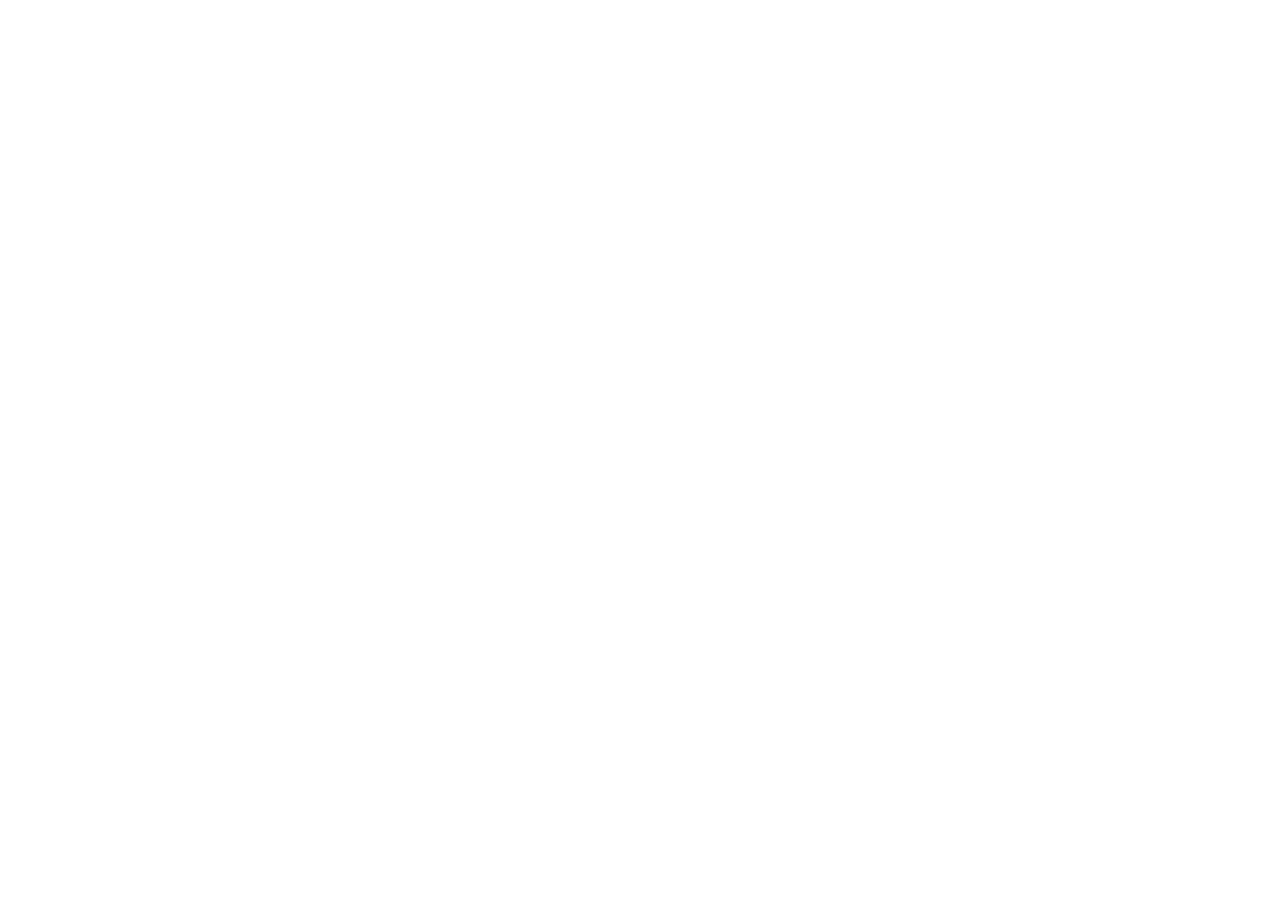
==== docs/index.html @ c3e5b8ea "dosc agregado" ====
<!doctype html><html lang="en"><head><meta charset="utf-8"/><link rel="icon" href="/favicon.ico"/><meta name="viewport" content="width=device-width,initial-scale=1"/><meta name="theme-color" content="#000000"/><meta name="description" content="Web site created using create-react-app"/><link rel="apple-touch-icon" href="/logo192.png"/><link rel="manifest" href="/manifest.json"/><link rel="stylesheet" href="https://cdnjs.cloudflare.com/ajax/libs/animate.css/4.1.1/animate.min.css"/><title>Giff expert app</title><link href="/static/css/main.57fba1cd.chunk.css" rel="stylesheet"></head><body><noscript>You need to enable JavaScript to run this app.</noscript><div id="root"></div><script>!function(e){function r(r){for(var n,p,f=r[0],i=r[1],l=r[2],c=0,s=[];c<f.length;c++)p=f[c],Object.prototype.hasOwnProperty.call(o,p)&&o[p]&&s.push(o[p][0]),o[p]=0;for(n in i)Object.prototype.hasOwnProperty.call(i,n)&&(e[n]=i[n]);for(a&&a(r);s.length;)s.shift()();return u.push.apply(u,l||[]),t()}function t(){for(var e,r=0;r<u.length;r++){for(var t=u[r],n=!0,f=1;f<t.length;f++){var i=t[f];0!==o[i]&&(n=!1)}n&&(u.splice(r--,1),e=p(p.s=t[0]))}return e}var n={},o={1:0},u=[];function p(r){if(n[r])return n[r].exports;var t=n[r]={i:r,l:!1,exports:{}};return e[r].call(t.exports,t,t.exports,p),t.l=!0,t.exports}p.m=e,p.c=n,p.d=function(e,r,t){p.o(e,r)||Object.defineProperty(e,r,{enumerable:!0,get:t})},p.r=function(e){"undefined"!=typeof Symbol&&Symbol.toStringTag&&Object.defineProperty(e,Symbol.toStringTag,{value:"Module"}),Object.defineProperty(e,"__esModule",{value:!0})},p.t=function(e,r){if(1&r&&(e=p(e)),8&r)return e;if(4&r&&"object"==typeof e&&e&&e.__esModule)return e;var t=Object.create(null);if(p.r(t),Object.defineProperty(t,"default",{enumerable:!0,value:e}),2&r&&"string"!=typeof e)for(var n in e)p.d(t,n,function(r){return e[r]}.bind(null,n));return t},p.n=function(e){var r=e&&e.__esModule?function(){return e.default}:function(){return e};return p.d(r,"a",r),r},p.o=function(e,r){return Object.prototype.hasOwnProperty.call(e,r)},p.p="/";var f=this["webpackJsonpgif-expert-app"]=this["webpackJsonpgif-expert-app"]||[],i=f.push.bind(f);f.push=r,f=f.slice();for(var l=0;l<f.length;l++)r(f[l]);var a=i;t()}([])</script><script src="/static/js/2.bed60b36.chunk.js"></script><script src="/static/js/main.f84ab7d4.chunk.js"></script></body></html>
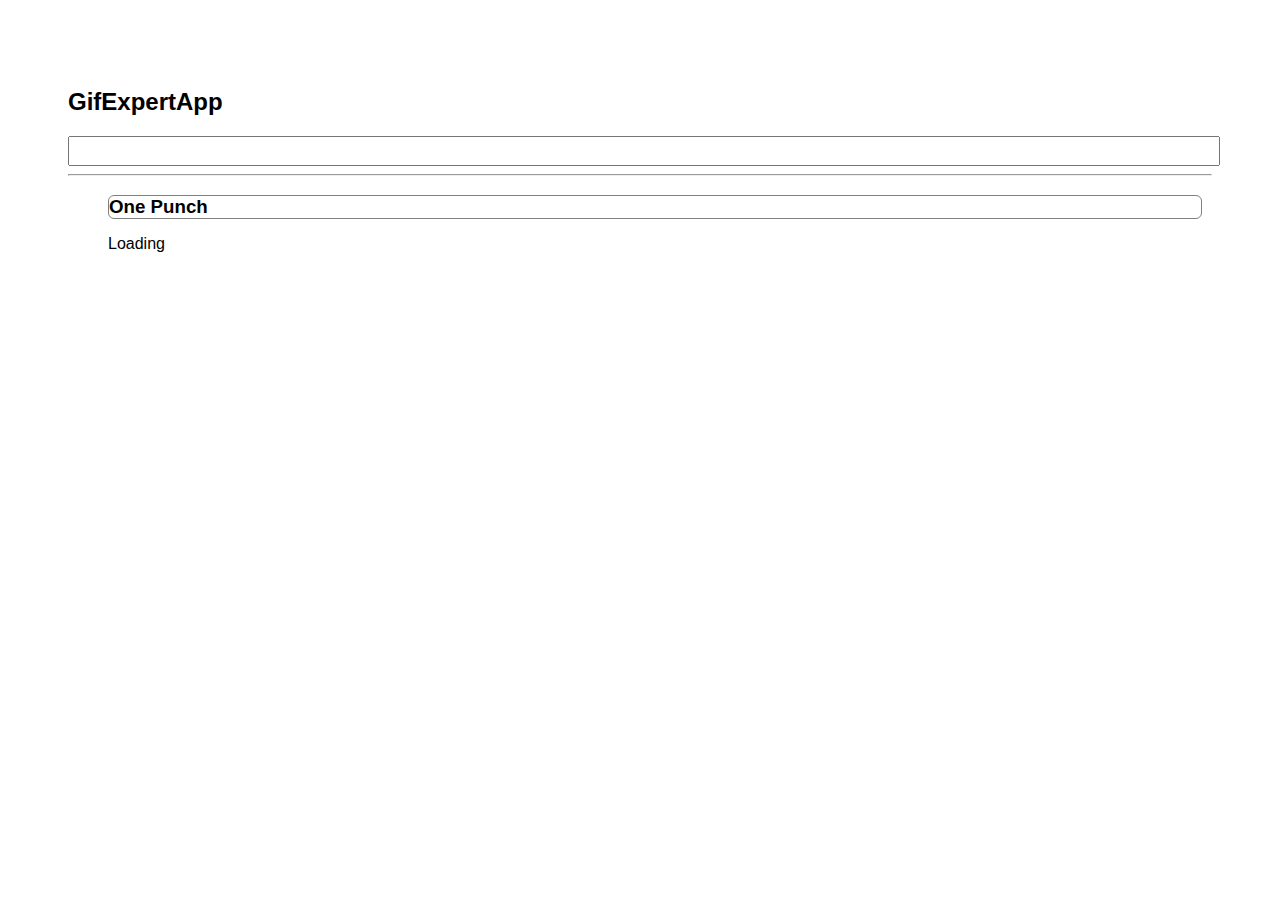
==== commit f215c11d: "cambios estaticos" ====
--- a/docs/index.html
+++ b/docs/index.html
@@ -1 +1,24 @@
-<!doctype html><html lang="en"><head><meta charset="utf-8"/><link rel="icon" href="/favicon.ico"/><meta name="viewport" content="width=device-width,initial-scale=1"/><meta name="theme-color" content="#000000"/><meta name="description" content="Web site created using create-react-app"/><link rel="apple-touch-icon" href="/logo192.png"/><link rel="manifest" href="/manifest.json"/><link rel="stylesheet" href="https://cdnjs.cloudflare.com/ajax/libs/animate.css/4.1.1/animate.min.css"/><title>Giff expert app</title><link href="/static/css/main.57fba1cd.chunk.css" rel="stylesheet"></head><body><noscript>You need to enable JavaScript to run this app.</noscript><div id="root"></div><script>!function(e){function r(r){for(var n,p,f=r[0],i=r[1],l=r[2],c=0,s=[];c<f.length;c++)p=f[c],Object.prototype.hasOwnProperty.call(o,p)&&o[p]&&s.push(o[p][0]),o[p]=0;for(n in i)Object.prototype.hasOwnProperty.call(i,n)&&(e[n]=i[n]);for(a&&a(r);s.length;)s.shift()();return u.push.apply(u,l||[]),t()}function t(){for(var e,r=0;r<u.length;r++){for(var t=u[r],n=!0,f=1;f<t.length;f++){var i=t[f];0!==o[i]&&(n=!1)}n&&(u.splice(r--,1),e=p(p.s=t[0]))}return e}var n={},o={1:0},u=[];function p(r){if(n[r])return n[r].exports;var t=n[r]={i:r,l:!1,exports:{}};return e[r].call(t.exports,t,t.exports,p),t.l=!0,t.exports}p.m=e,p.c=n,p.d=function(e,r,t){p.o(e,r)||Object.defineProperty(e,r,{enumerable:!0,get:t})},p.r=function(e){"undefined"!=typeof Symbol&&Symbol.toStringTag&&Object.defineProperty(e,Symbol.toStringTag,{value:"Module"}),Object.defineProperty(e,"__esModule",{value:!0})},p.t=function(e,r){if(1&r&&(e=p(e)),8&r)return e;if(4&r&&"object"==typeof e&&e&&e.__esModule)return e;var t=Object.create(null);if(p.r(t),Object.defineProperty(t,"default",{enumerable:!0,value:e}),2&r&&"string"!=typeof e)for(var n in e)p.d(t,n,function(r){return e[r]}.bind(null,n));return t},p.n=function(e){var r=e&&e.__esModule?function(){return e.default}:function(){return e};return p.d(r,"a",r),r},p.o=function(e,r){return Object.prototype.hasOwnProperty.call(e,r)},p.p="/";var f=this["webpackJsonpgif-expert-app"]=this["webpackJsonpgif-expert-app"]||[],i=f.push.bind(f);f.push=r,f=f.slice();for(var l=0;l<f.length;l++)r(f[l]);var a=i;t()}([])</script><script src="/static/js/2.bed60b36.chunk.js"></script><script src="/static/js/main.f84ab7d4.chunk.js"></script></body></html>+<!doctype html>
+<html lang="en">
+
+<head>
+    <meta charset="utf-8" />
+    <link rel="icon" href="./favicon.ico" />
+    <meta name="viewport" content="width=device-width,initial-scale=1" />
+    <meta name="theme-color" content="#000000" />
+    <meta name="description" content="Web site created using create-react-app" />
+    <link rel="apple-touch-icon" href="/logo192.png" />
+    <link rel="manifest" href="./manifest.json" />
+    <link rel="stylesheet" href="https://cdnjs.cloudflare.com/ajax/libs/animate.css/4.1.1/animate.min.css" />
+    <title>Giff expert app</title>
+    <link href="./static/css/main.57fba1cd.chunk.css" rel="stylesheet">
+</head>
+
+<body><noscript>You need to enable JavaScript to run this app.</noscript>
+    <div id="root"></div>
+    <script>!function (e) { function r(r) { for (var n, p, f = r[0], i = r[1], l = r[2], c = 0, s = []; c < f.length; c++)p = f[c], Object.prototype.hasOwnProperty.call(o, p) && o[p] && s.push(o[p][0]), o[p] = 0; for (n in i) Object.prototype.hasOwnProperty.call(i, n) && (e[n] = i[n]); for (a && a(r); s.length;)s.shift()(); return u.push.apply(u, l || []), t() } function t() { for (var e, r = 0; r < u.length; r++) { for (var t = u[r], n = !0, f = 1; f < t.length; f++) { var i = t[f]; 0 !== o[i] && (n = !1) } n && (u.splice(r--, 1), e = p(p.s = t[0])) } return e } var n = {}, o = { 1: 0 }, u = []; function p(r) { if (n[r]) return n[r].exports; var t = n[r] = { i: r, l: !1, exports: {} }; return e[r].call(t.exports, t, t.exports, p), t.l = !0, t.exports } p.m = e, p.c = n, p.d = function (e, r, t) { p.o(e, r) || Object.defineProperty(e, r, { enumerable: !0, get: t }) }, p.r = function (e) { "undefined" != typeof Symbol && Symbol.toStringTag && Object.defineProperty(e, Symbol.toStringTag, { value: "Module" }), Object.defineProperty(e, "__esModule", { value: !0 }) }, p.t = function (e, r) { if (1 & r && (e = p(e)), 8 & r) return e; if (4 & r && "object" == typeof e && e && e.__esModule) return e; var t = Object.create(null); if (p.r(t), Object.defineProperty(t, "default", { enumerable: !0, value: e }), 2 & r && "string" != typeof e) for (var n in e) p.d(t, n, function (r) { return e[r] }.bind(null, n)); return t }, p.n = function (e) { var r = e && e.__esModule ? function () { return e.default } : function () { return e }; return p.d(r, "a", r), r }, p.o = function (e, r) { return Object.prototype.hasOwnProperty.call(e, r) }, p.p = "/"; var f = this["webpackJsonpgif-expert-app"] = this["webpackJsonpgif-expert-app"] || [], i = f.push.bind(f); f.push = r, f = f.slice(); for (var l = 0; l < f.length; l++)r(f[l]); var a = i; t() }([])</script>
+    <script src="./static/js/2.bed60b36.chunk.js"></script>
+    <script src="./static/js/main.f84ab7d4.chunk.js"></script>
+</body>
+
+</html>--- a/docs/static/css/main.57fba1cd.chunk.css
+++ b/docs/static/css/main.57fba1cd.chunk.css
@@ -0,0 +1,2 @@
+*{font-family:Arial,Helvetica,sans-serif}body{padding:60px}input{color:grey;font-size:1.3rem;width:100%}.card{align-content:center;border:1px solid grey;border-radius:6px;margin-bottom:10px;margin-right:10px;overflow:hidden}.card-grid{display:flex;flex-direction:row;flex-wrap:wrap}.card p{padding:5px;text-align:center}.card img{max-height:170px}
+/*# sourceMappingURL=main.57fba1cd.chunk.css.map */